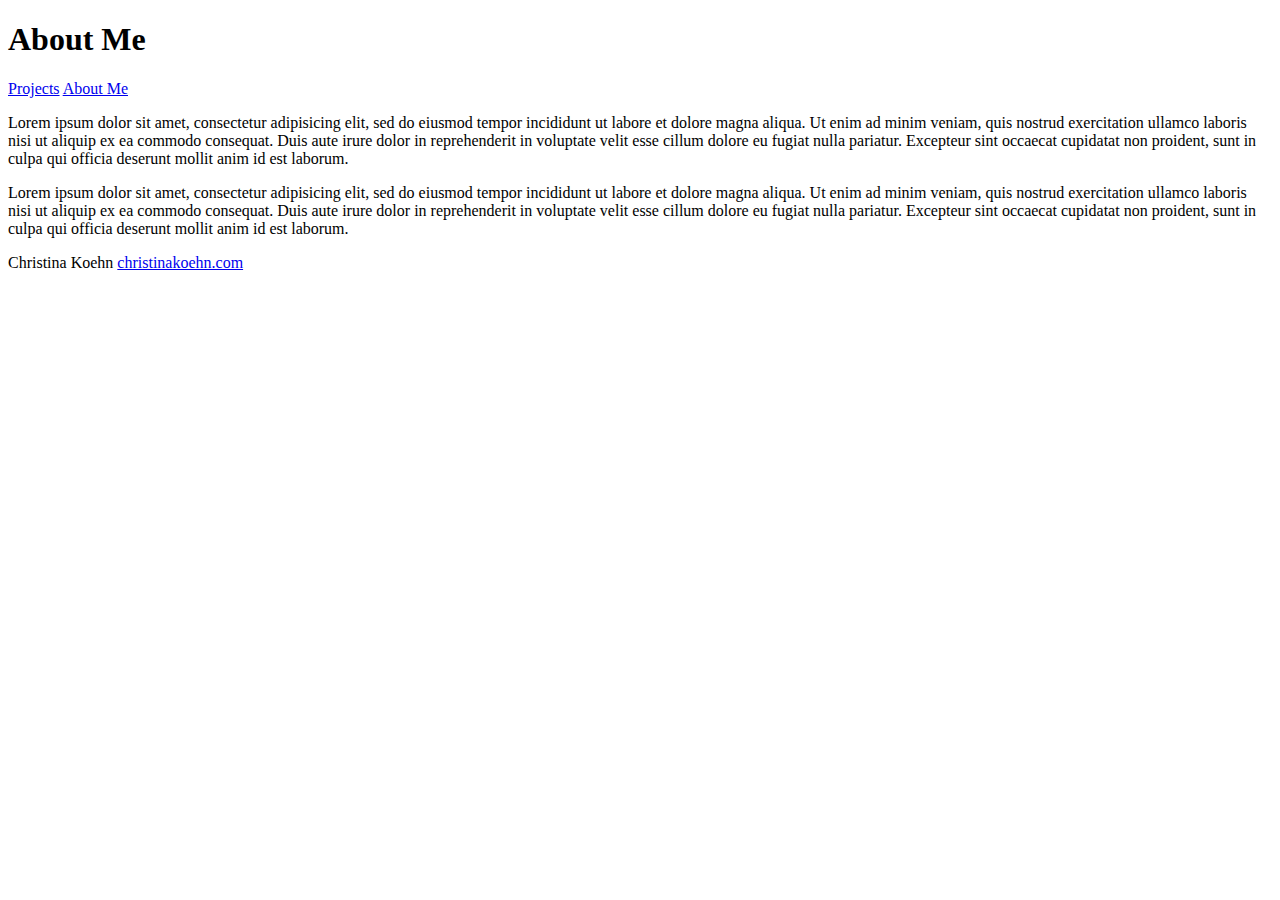
==== about-me.html @ 89cad0b3 "adding stylesheet" ====
<!DOCTYPE html>
<html>
<head>
  <meta charset="utf-8"/>
  <title>About Me</title> 
  
   <!--  <link rel="stylesheet" href="stylesheet.css"> -->
  <link rel="stylesheet" href="stylesheet.css">
  
</head>
<body>
  
  <header>
    <!-- site name, main nav-->
    <h1>About Me</h1>
    <nav>
      <a href="projects.html">Projects</a>
      <a href="about-me.html">About Me</a>
    </nav>
  </header>
  
  <article>
    <!--write something about me -->
    
    <p>Lorem ipsum dolor sit amet, consectetur adipisicing elit, sed do eiusmod tempor incididunt ut labore et dolore magna aliqua. Ut enim ad minim veniam, quis nostrud exercitation ullamco laboris nisi ut aliquip ex ea commodo consequat. Duis aute irure dolor in reprehenderit in voluptate velit esse cillum dolore eu fugiat nulla pariatur. Excepteur sint occaecat cupidatat non proident, sunt in culpa qui officia deserunt mollit anim id est laborum.</p>
      
    
  </article>
  
  
    <aside>
    
    <p>Lorem ipsum dolor sit amet, consectetur adipisicing elit, sed do eiusmod tempor incididunt ut labore et dolore magna aliqua. Ut enim ad minim veniam, quis nostrud exercitation ullamco laboris nisi ut aliquip ex ea commodo consequat. Duis aute irure dolor in reprehenderit in voluptate velit esse cillum dolore eu fugiat nulla pariatur. Excepteur sint occaecat cupidatat non proident, sunt in culpa qui officia deserunt mollit anim id est laborum.</p>
      
  </aside>
  
  
  <footer>
    <!--contact info -->
    <p>Christina Koehn <a href="#">christinakoehn.com</a></p>
  </footer>
  
  
</body>
</html>
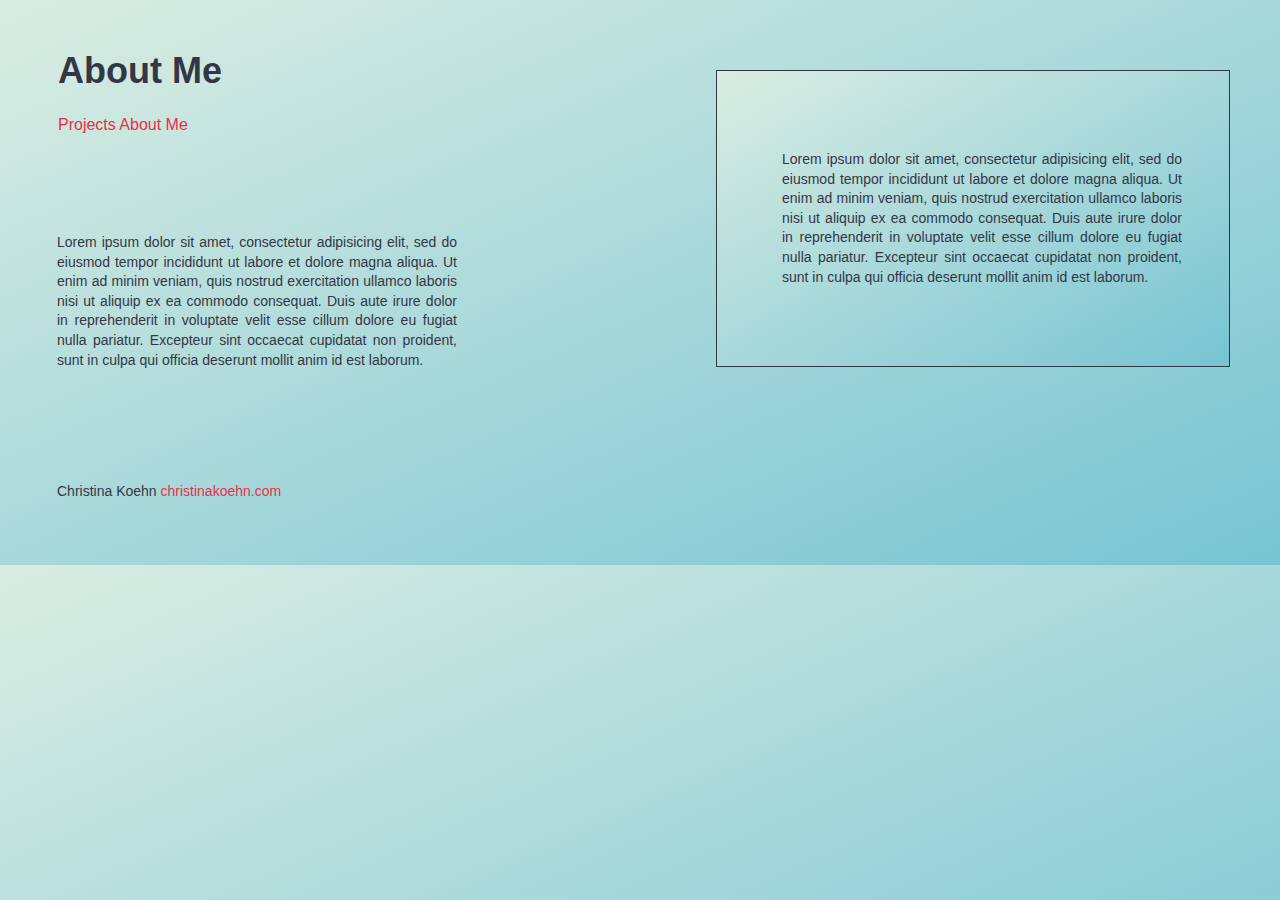
==== commit ab4da5d8: "changing doc name" ====
--- a/about-me.html
+++ b/about-me.html
@@ -5,7 +5,7 @@
   <title>About Me</title> 
   
    <!--  <link rel="stylesheet" href="stylesheet.css"> -->
-  <link rel="stylesheet" href="stylesheet.css">
+  <link rel="stylesheet" href="styles/first-stylesheet.css">
   
 </head>
 <body>
@@ -14,7 +14,7 @@
     <!-- site name, main nav-->
     <h1>About Me</h1>
     <nav>
-      <a href="projects.html">Projects</a>
+      <a href="index.html">Projects</a>
       <a href="about-me.html">About Me</a>
     </nav>
   </header>
--- a/styles/first-stylesheet.css
+++ b/styles/first-stylesheet.css
@@ -0,0 +1,115 @@
+body {background-color: #DAEDE2;} 
+
+body {grad:
+  background: -webkit-linear-gradient(left top, #DAEDE2 , #77C4D3); 
+  background: -o-linear-gradient(bottom right, #DAEDE2, #77C4D3); 
+  background: -moz-linear-gradient(bottom right, #DAEDE2, #77C4D3); 
+  background: linear-gradient(to bottom right, #DAEDE2 , #77C4D3);
+}
+
+aside {grad:
+  background: -webkit-linear-gradient(left top, #DAEDE2 , #77C4D3); 
+  background: -o-linear-gradient(bottom right, #DAEDE2, #77C4D3); 
+  background: -moz-linear-gradient(bottom right, #DAEDE2, #77C4D3); 
+  background: linear-gradient(to bottom right, #DAEDE2 , #77C4D3);
+}
+
+
+p {padding: 3.5em;}
+
+
+p {
+    text-align: justify;
+}
+
+
+img:hover {opacity: 0.5;}
+
+img {border: 2px dashed #EA2E49;
+     background: #333745;}
+
+
+header {
+    font-family: "Helvetica", sans-serif;
+    color: #333745;
+    margin: 50px;  
+}
+
+
+
+h1 {
+    font-family: "Helvetica", sans-serif;
+    font-size: 36px;
+    color: 333745;
+}
+
+
+p {
+  width: 400px; 
+  font-family: "Helvetica", sans-serif;
+  font-size: 14px;
+  line-height: 140%;
+  color: #333745;
+}
+
+
+aside {
+  position: absolute;
+  top: 400px;
+  right: 0px;
+  float: right;
+  top: 20px;
+  margin: 50px;
+  background-color: #DAEDE2;
+  border: 1px solid #333745;
+  width: 30em;
+  padding: 1em;
+}
+
+
+ul {
+  list-style: none;
+  font-family: "Helvetica", sans-serif;
+}
+
+
+ul {-webkit-column-count: 3; /* Chrome, Safari, Opera */
+    -moz-column-count: 3; /* Firefox */
+    column-count: 3;
+}
+  
+ul {-webkit-column-gap: 30%; /* Chrome, Safari, Opera */
+    -moz-column-gap: 30%; /* Firefox */
+    column-gap: 30%;
+}
+  
+
+a:link {
+    color: #EA2E49;
+    text-decoration: none;
+}
+
+a:visited {
+    color: #EA2E49;
+    text-decoration: none;
+    text-decoration: underline;
+}
+
+a:hover {
+    color: #333745;
+    text-decoration: none;
+}
+
+  
+li {
+    font-family: "Helvetica", sans-serif;
+    font-size: 14px;
+    list-style-type: none;
+    margin: 10px; 
+  
+  
+  
+  
+
+  
+  
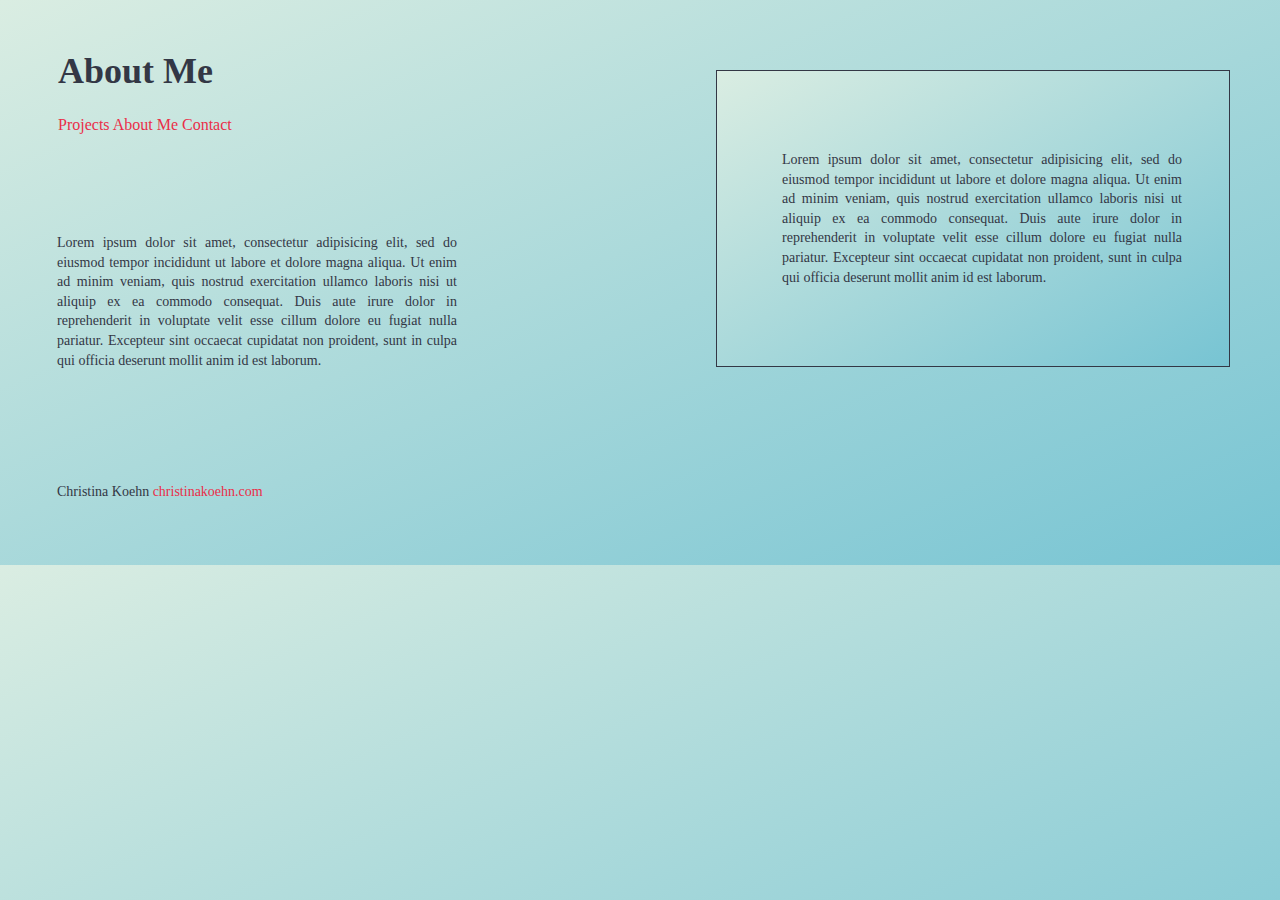
==== commit 3d8be443: "contact page" ====
--- a/about-me.html
+++ b/about-me.html
@@ -4,8 +4,12 @@
   <meta charset="utf-8"/>
   <title>About Me</title> 
   
-   <!--  <link rel="stylesheet" href="stylesheet.css"> -->
-  <link rel="stylesheet" href="styles/first-stylesheet.css">
+  <!--  <link rel="stylesheet" href="stylesheet.css"> -->
+  <link rel="stylesheet" href="styles/first-stylesheet.css">  
+  
+    <!-- jQuery (necessary for Bootstrap's JavaScript plugins) -->
+    <script src="https://ajax.googleapis.com/ajax/libs/jquery/1.11.1/jquery.min.js"></script>
+    <!-- Include all compiled plugins (below), or include individual files as needed -->
   
 </head>
 <body>
@@ -16,6 +20,7 @@
     <nav>
       <a href="index.html">Projects</a>
       <a href="about-me.html">About Me</a>
+      <a href="contact.html">Contact</a>
     </nav>
   </header>
   
--- a/styles/first-stylesheet.css
+++ b/styles/first-stylesheet.css
@@ -30,7 +30,7 @@
 
 
 header {
-    font-family: "Helvetica", sans-serif;
+    font-family: 'Lobster', cursive;
     color: #333745;
     margin: 50px;  
 }
@@ -38,7 +38,7 @@
 
 
 h1 {
-    font-family: "Helvetica", sans-serif;
+    font-family: 'Lobster', cursive;
     font-size: 36px;
     color: 333745;
 }
@@ -46,7 +46,7 @@
 
 p {
   width: 400px; 
-  font-family: "Helvetica", sans-serif;
+  font-family: 'Lobster', cursive;
   font-size: 14px;
   line-height: 140%;
   color: #333745;
@@ -69,7 +69,7 @@
 
 ul {
   list-style: none;
-  font-family: "Helvetica", sans-serif;
+  font-family: 'Lobster', cursive;
 }
 
 
@@ -102,7 +102,7 @@
 
   
 li {
-    font-family: "Helvetica", sans-serif;
+    font-family: 'Lobster', cursive;
     font-size: 14px;
     list-style-type: none;
     margin: 10px; 
